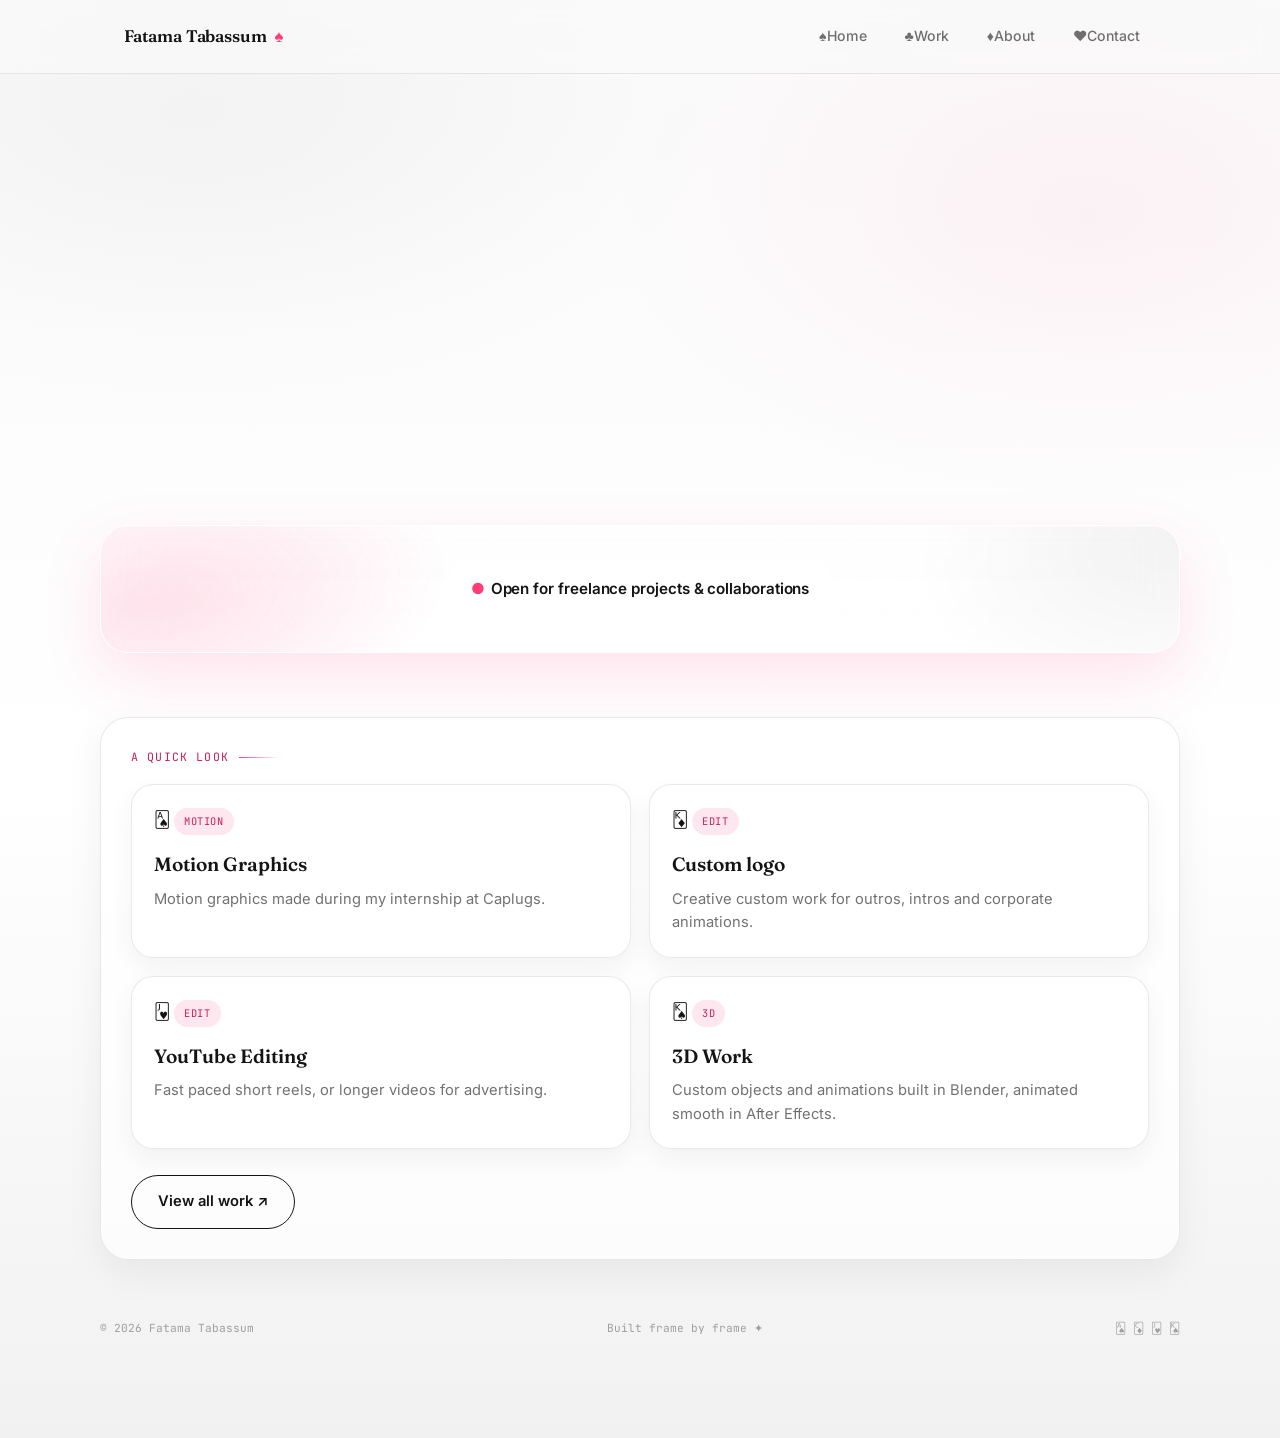
==== index.html @ 7ac5e261 "Card Update navigation and content symbols in index.html" ====
<!doctype html>
<html lang="en">
<head>
<meta charset="utf-8" />
<meta name="viewport" content="width=device-width, initial-scale=1" />
<title>Fatama Tabassum — Video, Motion & Design</title>
<meta name="description" content="Fatama Tabassum — video editing, motion graphics, photography, and 3D work." />
<link rel="preconnect" href="https://fonts.googleapis.com" />
<link rel="preconnect" href="https://fonts.gstatic.com" crossorigin />
<link href="https://fonts.googleapis.com/css2?family=Fraunces:ital,wght@0,500;0,600;1,400;1,500&family=Inter:wght@400;500;600;700&family=JetBrains+Mono:wght@400;500&display=swap" rel="stylesheet" />
<link rel="stylesheet" href="style.css" />
</head>
<body data-page="home">
<header class="top">
  <div class="nav">
    <a class="brand" href="index.html">Fatama Tabassum <span class="dot">&#9824;</span></a>
    <nav class="nav-links">
      <a href="index.html" data-page="home"><span class="suit black">&#9824;</span>Home</a>
      <a href="projects.html" data-page="work"><span class="suit black">&#9827;</span>Work</a>
      <a href="about.html" data-page="about"><span class="suit red">&#9830;</span>About</a>
      <a href="contact.html" data-page="contact"><span class="suit red">&#9829;</span>Contact</a>
    </nav>
  </div>
</header>
<main class="wrap section">
  <div class="hero-center">
    <div class="eyebrow reveal">Video · Motion · Design</div>
    <h1 class="mega reveal reveal-delay-1"><span class="pop">Fatama's</span> Portfolio</h1>
    <p class="lede reveal reveal-delay-2">I'm Fatama Tabassum — I edit reels, YouTube videos, build motion graphics, build objects and animate them. An all inclusive package of talent ranging from photography to post production.</p>
    <div class="actions reveal reveal-delay-3">
      <a href="projects.html" class="btn primary">See the work</a>
      <a href="about.html#resume" class="btn ghost">Résumé</a>
    </div>
  </div>
  <div class="stack" style="margin-top: 90px;">
    <div class="bubble reveal flowy glass" data-bubble>
      <div class="glass-center">
        <div class="glass-pill"><span class="dot">●</span>Open for freelance projects & collaborations</div>
      </div>
    </div>
    <div class="bubble reveal flowy" data-bubble>
      <div class="eyebrow" style="margin-bottom:12px;">A quick look</div>
      <div class="grid" style="margin-top:18px;">
        <div class="work-card">
          <span class="card-face black">&#127137;</span>
          <span class="work-tag">Motion</span>
          <h3>Motion Graphics</h3>
          <p>Motion graphics made during my internship at Caplugs.</p>
        </div>
        <div class="work-card">
          <span class="card-face red">&#127182;</span>
          <span class="work-tag">Edit</span>
          <h3>Custom logo</h3>
          <p>Creative custom work for outros, intros and corporate animations.</p>
        </div>
        <div class="work-card">
          <span class="card-face red">&#127163;</span>
          <span class="work-tag">Edit</span>
          <h3>YouTube Editing</h3>
          <p>Fast paced short reels, or longer videos for advertising. </p>
        </div>
        <div class="work-card">
          <span class="card-face black">&#127150;</span>
          <span class="work-tag">3D</span>
          <h3>3D Work</h3>
          <p>Custom objects and animations built in Blender, animated smooth in After Effects.</p>
        </div>
      </div>
      <div style="margin-top: 26px;">
        <a href="projects.html" class="btn ghost">View all work ↗</a>
      </div>
    </div>
  </div>
  <footer>
    <span>© 2026 Fatama Tabassum</span>
    <span>Built frame by frame ✦</span>
    <span class="footer-cards">&#127137; &#127180; &#127163; &#127150;</span>
  </footer>
</main>
<script src="script.js"></script>
</body>
</html>
---- style.css ----
/* =========================================================
   Fatama Tabassum — Portfolio v2
   Monotone base, single accent pop, Apple-style bubbles
   ========================================================= */

:root{
  --ink:#141414;
  --ink-soft: rgba(20,20,20,.60);
  --ink-faint: rgba(20,20,20,.38);
  --paper:#fafafa;
  --paper-dim:#f1f1f1;
  --surface: rgba(255,255,255,.72);
  --border: rgba(20,20,20,.09);

  --accent:#ff3b78;
  --accent-ink:#c81f57;
  --accent-soft: rgba(255,59,120,.12);

  --display:'Fraunces', serif;
  --body:'Inter', sans-serif;
  --mono:'JetBrains Mono', monospace;

  --radius:28px;
  --max:1080px;
  --gap:64px;

  --blurPast:8px;
  --dimPast:.55;

  --ease: cubic-bezier(.22,1,.36,1);
}

*{ box-sizing:border-box; margin:0; padding:0; }
html{ scroll-behavior:smooth; }

body{
  font-family: var(--body);
  color: var(--ink);
  background:
    radial-gradient(900px 500px at 15% 8%, rgba(20,20,20,.035) 0%, rgba(20,20,20,0) 60%),
    radial-gradient(800px 480px at 85% 15%, rgba(255,59,120,.05) 0%, rgba(255,59,120,0) 60%),
    linear-gradient(180deg, var(--paper) 0%, #ffffff 55%, var(--paper-dim) 100%);
  line-height: 1.6;
  overflow-x: hidden;
}

a{ color: inherit; text-decoration: none; }
::selection{ background: var(--accent); color: #fff; }

.wrap{ max-width: var(--max); margin: 0 auto; padding: 0 24px; }

/* ---------- accent word ---------- */
.pop{
  font-family: var(--display);
  font-style: italic;
  font-weight: 500;
  color: var(--accent-ink);
}

/* ---------- reveal on scroll (blur-in) ---------- */
.reveal{
  opacity: 0;
  transform: translateY(24px) scale(.99);
  filter: blur(8px);
  transition:
    opacity 850ms var(--ease),
    transform 900ms var(--ease),
    filter 900ms var(--ease);
  will-change: transform, opacity, filter;
}
.reveal.is-visible{ opacity: 1; transform: translateY(0) scale(1); filter: blur(0); }
.reveal-delay-1{ transition-delay: .08s; }
.reveal-delay-2{ transition-delay: .16s; }
.reveal-delay-3{ transition-delay: .24s; }

@media (prefers-reduced-motion: reduce){
  html{ scroll-behavior:auto; }
  .reveal{ opacity:1 !important; transform:none !important; filter:none !important; transition:none !important; }
  .bubble, .bubble:hover, .glass{ transform:none !important; filter:none !important; opacity:1 !important; }
  .glass::after{ animation:none !important; }
}

/* ---------- top nav ---------- */
header.top{
  position: sticky;
  top: 0;
  z-index: 50;
  backdrop-filter: saturate(180%) blur(16px);
  -webkit-backdrop-filter: saturate(180%) blur(16px);
  background: rgba(250,250,250,.72);
  border-bottom: 1px solid var(--border);
}
.nav{
  max-width: var(--max);
  margin: 0 auto;
  padding: 16px 24px;
  display: flex;
  justify-content: space-between;
  align-items: center;
  gap: 12px;
}
.brand{
  font-family: var(--display);
  font-weight: 600;
  font-size: 1.05rem;
  letter-spacing: -0.01em;
  display: flex;
  align-items: center;
  gap: 8px;
}
.brand .dot{ color: var(--accent); }
.nav-links{ display:flex; gap: 6px; align-items:center; }
.nav-links a{
  font-size: 0.88rem;
  font-weight: 500;
  color: var(--ink-soft);
  padding: 9px 16px;
  border-radius: 999px;
  transition: background .3s var(--ease), color .3s var(--ease);
}
.nav-links a:hover{ background: var(--paper-dim); color: var(--ink); }
.nav-links a.active{ background: var(--ink); color: #fff; }

/* ---------- section shell ---------- */
.section{ padding: 88px 0 40px; }
.section.tight{ padding-top: 8px; }

.eyebrow{
  font-family: var(--mono);
  font-size: 0.72rem;
  letter-spacing: 0.1em;
  text-transform: uppercase;
  color: var(--accent-ink);
  display: flex;
  align-items: center;
  gap: 10px;
  margin-bottom: 16px;
}
.eyebrow::after{
  content:'';
  width: 40px; height: 1px;
  background: linear-gradient(90deg, var(--accent), rgba(255,59,120,0));
}

h1.title{
  font-family: var(--display);
  font-weight: 600;
  font-size: clamp(2.4rem, 6vw, 4.6rem);
  line-height: 1.05;
  letter-spacing: -0.02em;
}
h2.section-title{
  font-family: var(--display);
  font-weight: 600;
  font-size: clamp(1.7rem, 3.6vw, 2.6rem);
  letter-spacing: -0.01em;
  max-width: 640px;
}
.lede{
  margin-top: 20px;
  max-width: 560px;
  color: var(--ink-soft);
  font-size: 1.04rem;
}

.stack{
  display: flex;
  flex-direction: column;
  gap: var(--gap);
  margin-top: 30px;
}

/* ---------- bubble ---------- */
.bubble{
  padding: 30px 30px;
  border-radius: var(--radius);
  background: var(--surface);
  border: 1px solid var(--border);
  box-shadow: 0 14px 38px rgba(20,20,20,.06);
  transition:
    transform .25s var(--ease),
    box-shadow .25s var(--ease),
    background .25s var(--ease),
    border-color .25s var(--ease);
  --b: 0px; --o: 1;
  filter: blur(var(--b));
  opacity: var(--o);
  will-change: transform, filter, opacity;
}
.bubble:hover{
  transform: translateY(-5px);
  box-shadow: 0 22px 54px rgba(20,20,20,.10);
  border-color: rgba(20,20,20,.14);
}
.flowy{ transform: translateY(var(--fy, 0px)); }
.bubble.flowy:hover{ transform: translateY(calc(var(--fy, 0px) - 5px)); }

.bubble p{ color: var(--ink-soft); font-size: 1.02rem; max-width: 62ch; }

/* liquid glass accent bubble */
.glass{
  position: relative;
  background: rgba(255,255,255,.5);
  border: 1px solid rgba(255,255,255,.6);
  box-shadow: 0 22px 60px rgba(255,59,120,.14), inset 0 1px 0 rgba(255,255,255,.6);
  backdrop-filter: blur(18px) saturate(160%);
  -webkit-backdrop-filter: blur(18px) saturate(160%);
  overflow: hidden;
}
.glass::before{
  content:'';
  position: absolute; inset: -60% -40%;
  background:
    radial-gradient(480px 240px at 25% 30%, rgba(255,59,120,.16), rgba(255,59,120,0) 62%),
    radial-gradient(420px 260px at 78% 60%, rgba(20,20,20,.05), rgba(20,20,20,0) 64%);
  transform: rotate(-8deg);
  pointer-events: none;
  filter: blur(2px);
}
.glass::after{
  content:'';
  position: absolute; inset: -2px;
  background: linear-gradient(120deg, rgba(255,255,255,.6), rgba(255,255,255,0) 40%, rgba(255,255,255,.3));
  opacity: .5;
  pointer-events: none;
  transform: translateX(-18%);
  animation: sheen 5.6s ease-in-out infinite;
}
@keyframes sheen{ 0%,100%{ transform: translateX(-18%); } 50%{ transform: translateX(18%); } }

.glass-center{
  position: relative; z-index: 1;
  display: flex; align-items: center; justify-content: center;
  text-align: center;
  padding: 6px 0;
}
.glass-pill{
  font-weight: 600;
  font-size: 0.95rem;
  letter-spacing: -0.005em;
  color: var(--ink);
  padding: 14px 24px;
  border-radius: 999px;
  background: rgba(255,255,255,.55);
  border: 1px solid rgba(255,255,255,.7);
  backdrop-filter: blur(10px);
  -webkit-backdrop-filter: blur(10px);
}
.glass-pill .dot{ color: var(--accent); margin-right: 6px; }

/* ---------- buttons ---------- */
.btn{
  font-family: var(--body);
  font-weight: 600;
  font-size: 0.92rem;
  padding: 14px 26px;
  border-radius: 999px;
  border: 1px solid var(--ink);
  background: transparent;
  cursor: pointer;
  transition: transform .3s var(--ease), background .3s var(--ease), color .3s var(--ease), border-color .3s var(--ease);
  display: inline-flex;
  align-items: center;
  gap: 8px;
}
.btn:hover{ transform: translateY(-3px); }
.btn.primary{ background: var(--ink); color: #fff; }
.btn.primary:hover{ background: var(--accent-ink); border-color: var(--accent-ink); }
.btn.accent{ background: var(--accent); border-color: var(--accent); color: #fff; }
.btn.accent:hover{ background: var(--accent-ink); border-color: var(--accent-ink); }
.btn.ghost:hover{ background: var(--ink); color: #fff; }

.actions{ display: flex; gap: 14px; flex-wrap: wrap; margin-top: 34px; }

/* ---------- work grid ---------- */
.grid{
  display: grid;
  grid-template-columns: repeat(2, 1fr);
  gap: 18px;
}
@media (max-width: 720px){ .grid{ grid-template-columns: 1fr; } }

.work-card{
  padding: 22px;
  border-radius: 22px;
  background: #fff;
  border: 1px solid var(--border);
  box-shadow: 0 10px 26px rgba(20,20,20,.05);
  transition: transform .25s var(--ease), box-shadow .25s var(--ease);
}
.work-card:hover{ transform: translateY(-5px); box-shadow: 0 18px 42px rgba(20,20,20,.09); }
.work-tag{
  display: inline-block;
  font-family: var(--mono);
  font-size: 0.65rem;
  letter-spacing: 0.06em;
  text-transform: uppercase;
  color: var(--accent-ink);
  background: var(--accent-soft);
  padding: 5px 10px;
  border-radius: 999px;
  margin-bottom: 14px;
}
.work-card h3{ font-family: var(--display); font-weight: 600; font-size: 1.2rem; }
.work-card p{ margin-top: 8px; color: var(--ink-soft); font-size: 0.92rem; }

/* ---------- tools row ---------- */
.tool-row{
  display: flex;
  justify-content: space-between;
  align-items: baseline;
  padding: 16px 0;
  border-top: 1px solid var(--border);
  font-family: var(--display);
  font-size: 1.1rem;
}
.tool-row:last-child{ border-bottom: 1px solid var(--border); }
.tool-tag{
  font-family: var(--mono);
  font-size: 0.65rem;
  color: var(--ink-faint);
  text-transform: uppercase;
  letter-spacing: 0.06em;
}

/* ---------- contact ---------- */
.contact-link{
  display: flex;
  align-items: center;
  justify-content: space-between;
  padding: 22px 0;
  border-top: 1px solid var(--border);
  font-family: var(--display);
  font-size: clamp(1.3rem, 2.8vw, 1.9rem);
  transition: color .3s var(--ease), padding-left .3s var(--ease);
}
.contact-link:last-child{ border-bottom: 1px solid var(--border); }
.contact-link:hover{ color: var(--accent-ink); padding-left: 10px; }
.contact-arrow{ font-family: var(--mono); font-size: 0.85rem; color: var(--ink-faint); }

footer{
  padding: 60px 0 60px;
  font-family: var(--mono);
  font-size: 0.7rem;
  color: var(--ink-faint);
  display: flex;
  justify-content: space-between;
  flex-wrap: wrap;
  gap: 10px;
}
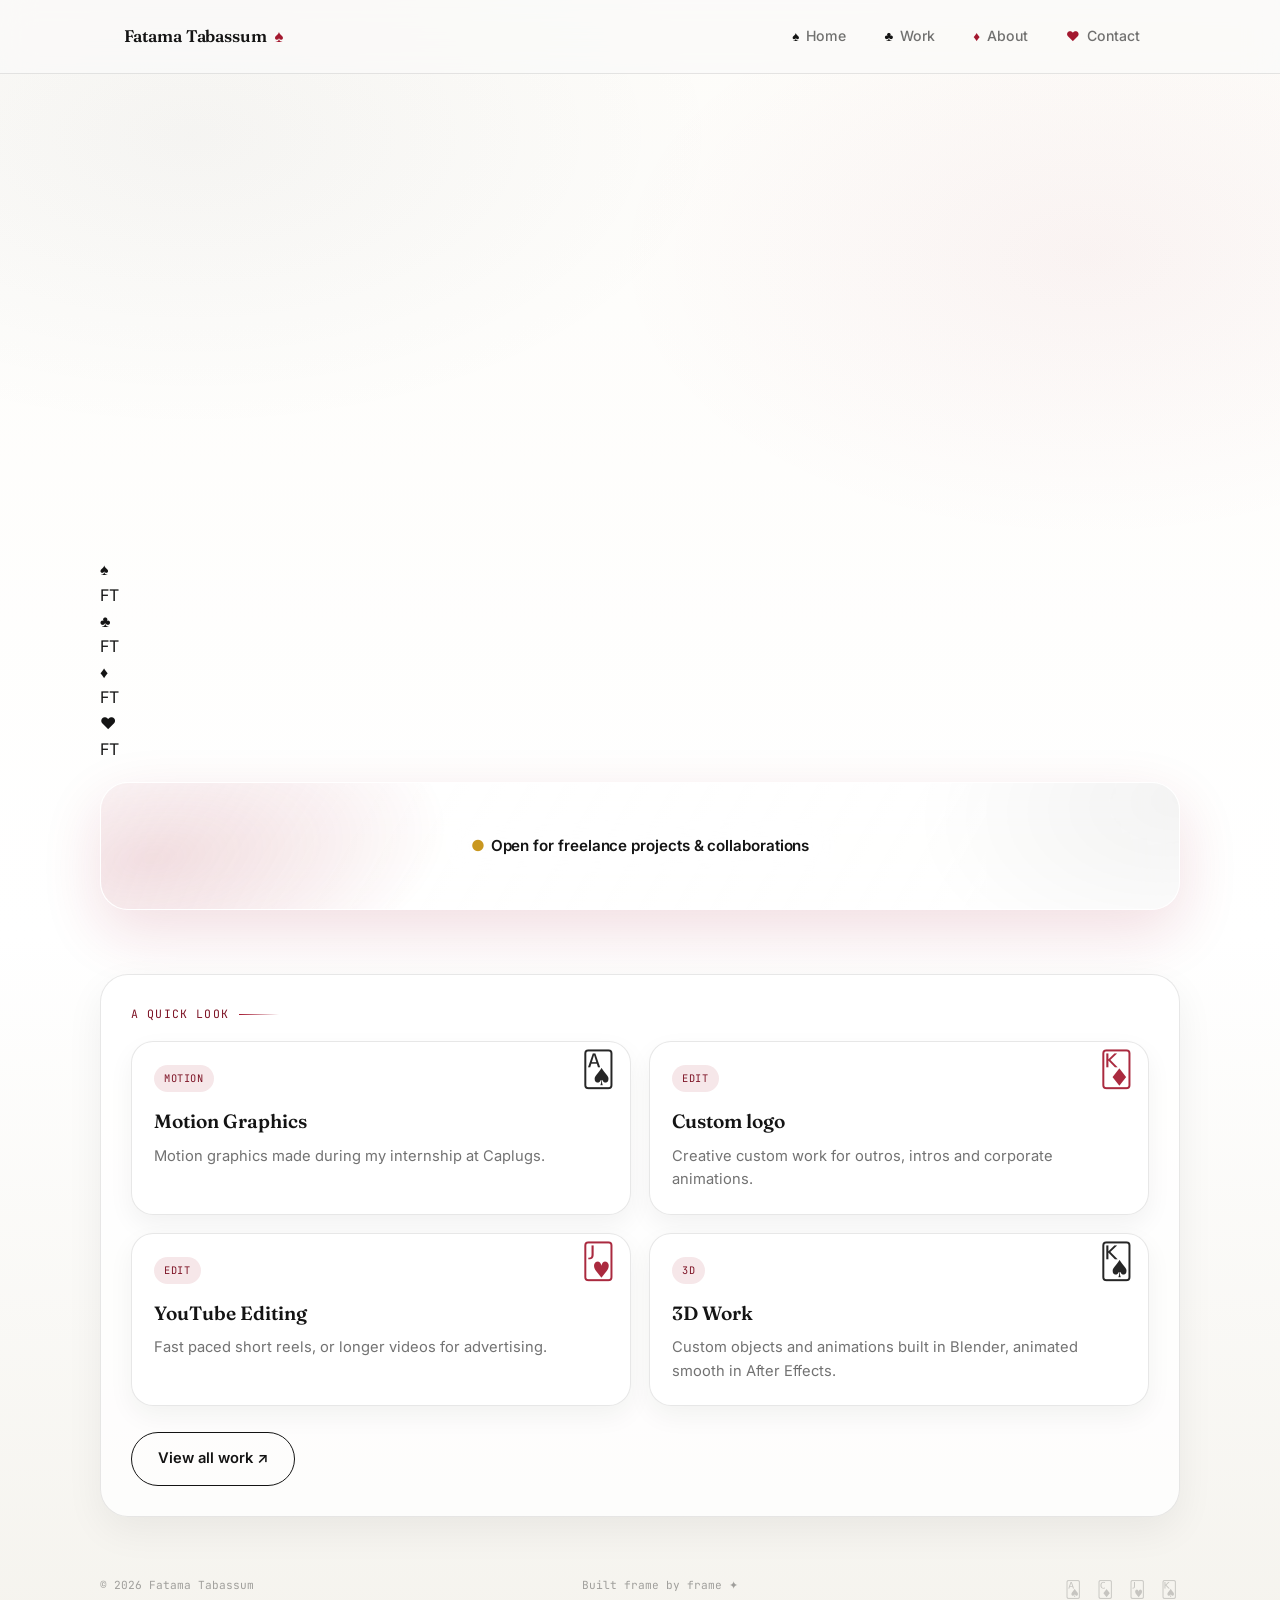
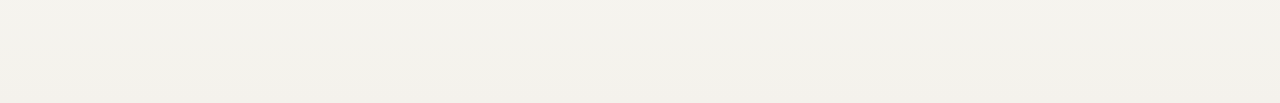
==== commit 008649de: "Add flip cards to index.html" ====
--- a/index.html
+++ b/index.html
@@ -32,7 +32,26 @@
       <a href="about.html#resume" class="btn ghost">Résumé</a>
     </div>
   </div>
-  <div class="stack" style="margin-top: 90px;">
+  <div class="flip-row">
+    <div class="flip-card">
+      <div class="flip-face suit-black">&#9824;</div>
+      <div class="flip-face back">FT</div>
+    </div>
+    <div class="flip-card">
+      <div class="flip-face suit-black">&#9827;</div>
+      <div class="flip-face back">FT</div>
+    </div>
+    <div class="flip-card">
+      <div class="flip-face suit-red">&#9830;</div>
+      <div class="flip-face back">FT</div>
+    </div>
+    <div class="flip-card">
+      <div class="flip-face suit-red">&#9829;</div>
+      <div class="flip-face back">FT</div>
+    </div>
+  </div>
+
+  <div class="stack" style="margin-top: 20px;">
     <div class="bubble reveal flowy glass" data-bubble>
       <div class="glass-center">
         <div class="glass-pill"><span class="dot">●</span>Open for freelance projects & collaborations</div>
--- a/style.css
+++ b/style.css
@@ -7,14 +7,20 @@
   --ink:#141414;
   --ink-soft: rgba(20,20,20,.60);
   --ink-faint: rgba(20,20,20,.38);
-  --paper:#fafafa;
-  --paper-dim:#f1f1f1;
-  --surface: rgba(255,255,255,.72);
-  --border: rgba(20,20,20,.09);
-
-  --accent:#ff3b78;
-  --accent-ink:#c81f57;
-  --accent-soft: rgba(255,59,120,.12);
+  --paper:#fdfcf9;
+  --paper-dim:#f4f2ec;
+  --surface: rgba(255,255,255,.78);
+  --border: rgba(20,20,20,.10);
+
+  --red:#a3182f;
+  --red-ink:#7d1224;
+  --red-soft: rgba(163,24,47,.10);
+  --gold:#c9971f;
+  --gold-soft: rgba(201,151,31,.14);
+
+  --accent: var(--red);
+  --accent-ink: var(--red-ink);
+  --accent-soft: var(--red-soft);
 
   --display:'Fraunces', serif;
   --body:'Inter', sans-serif;
@@ -38,7 +44,7 @@
   color: var(--ink);
   background:
     radial-gradient(900px 500px at 15% 8%, rgba(20,20,20,.035) 0%, rgba(20,20,20,0) 60%),
-    radial-gradient(800px 480px at 85% 15%, rgba(255,59,120,.05) 0%, rgba(255,59,120,0) 60%),
+    radial-gradient(800px 480px at 85% 15%, rgba(163,24,47,.045) 0%, rgba(163,24,47,0) 60%),
     linear-gradient(180deg, var(--paper) 0%, #ffffff 55%, var(--paper-dim) 100%);
   line-height: 1.6;
   overflow-x: hidden;
@@ -108,7 +114,7 @@
   align-items: center;
   gap: 8px;
 }
-.brand .dot{ color: var(--accent); }
+.brand .dot{ color: var(--red); }
 .nav-links{ display:flex; gap: 6px; align-items:center; }
 .nav-links a{
   font-size: 0.88rem;
@@ -117,9 +123,17 @@
   padding: 9px 16px;
   border-radius: 999px;
   transition: background .3s var(--ease), color .3s var(--ease);
+  display: inline-flex;
+  align-items: center;
+  gap: 7px;
 }
 .nav-links a:hover{ background: var(--paper-dim); color: var(--ink); }
 .nav-links a.active{ background: var(--ink); color: #fff; }
+.suit{ font-size: 0.95em; line-height: 1; }
+.suit.black{ color: var(--ink); }
+.suit.red{ color: var(--red); }
+.nav-links a.active .suit.black{ color: #fff; }
+.nav-links a.active .suit.red{ color: #ff8a9e; }
 
 /* ---------- section shell ---------- */
 .section{ padding: 88px 0 40px; }
@@ -139,7 +153,7 @@
 .eyebrow::after{
   content:'';
   width: 40px; height: 1px;
-  background: linear-gradient(90deg, var(--accent), rgba(255,59,120,0));
+  background: linear-gradient(90deg, var(--accent), rgba(163,24,47,0));
 }
 
 h1.title{
@@ -161,6 +175,26 @@
   max-width: 560px;
   color: var(--ink-soft);
   font-size: 1.04rem;
+}
+
+/* ---------- centered hero (home) ---------- */
+.hero-center{
+  display: flex;
+  flex-direction: column;
+  align-items: center;
+  text-align: center;
+  padding: 60px 0 20px;
+}
+.hero-center .eyebrow{ justify-content: center; }
+.hero-center .eyebrow::after{ display: none; }
+.hero-center .lede{ margin-left: auto; margin-right: auto; }
+.hero-center .actions{ justify-content: center; }
+h1.mega{
+  font-family: var(--display);
+  font-weight: 600;
+  font-size: clamp(2.8rem, 8vw, 5.6rem);
+  line-height: 1.05;
+  letter-spacing: -0.02em;
 }
 
 .stack{
@@ -202,7 +236,7 @@
   position: relative;
   background: rgba(255,255,255,.5);
   border: 1px solid rgba(255,255,255,.6);
-  box-shadow: 0 22px 60px rgba(255,59,120,.14), inset 0 1px 0 rgba(255,255,255,.6);
+  box-shadow: 0 22px 60px rgba(163,24,47,.14), inset 0 1px 0 rgba(255,255,255,.6);
   backdrop-filter: blur(18px) saturate(160%);
   -webkit-backdrop-filter: blur(18px) saturate(160%);
   overflow: hidden;
@@ -211,7 +245,7 @@
   content:'';
   position: absolute; inset: -60% -40%;
   background:
-    radial-gradient(480px 240px at 25% 30%, rgba(255,59,120,.16), rgba(255,59,120,0) 62%),
+    radial-gradient(480px 240px at 25% 30%, rgba(163,24,47,.16), rgba(163,24,47,0) 62%),
     radial-gradient(420px 260px at 78% 60%, rgba(20,20,20,.05), rgba(20,20,20,0) 64%);
   transform: rotate(-8deg);
   pointer-events: none;
@@ -246,7 +280,7 @@
   backdrop-filter: blur(10px);
   -webkit-backdrop-filter: blur(10px);
 }
-.glass-pill .dot{ color: var(--accent); margin-right: 6px; }
+.glass-pill .dot{ color: var(--gold); margin-right: 6px; }
 
 /* ---------- buttons ---------- */
 .btn{
@@ -281,14 +315,28 @@
 @media (max-width: 720px){ .grid{ grid-template-columns: 1fr; } }
 
 .work-card{
+  position: relative;
   padding: 22px;
   border-radius: 22px;
   background: #fff;
   border: 1px solid var(--border);
   box-shadow: 0 10px 26px rgba(20,20,20,.05);
   transition: transform .25s var(--ease), box-shadow .25s var(--ease);
+  overflow: hidden;
 }
 .work-card:hover{ transform: translateY(-5px); box-shadow: 0 18px 42px rgba(20,20,20,.09); }
+.card-face{
+  position: absolute;
+  top: 10px;
+  right: 14px;
+  font-size: 2.1rem;
+  line-height: 1;
+  opacity: .92;
+  transition: transform .35s var(--ease);
+}
+.work-card:hover .card-face{ transform: translateY(-3px) rotate(-4deg); }
+.card-face.black{ color: var(--ink); }
+.card-face.red{ color: var(--red); }
 .work-tag{
   display: inline-block;
   font-family: var(--mono);
@@ -348,3 +396,4 @@
   flex-wrap: wrap;
   gap: 10px;
 }
+.footer-cards{ font-size: 1rem; letter-spacing: 3px; opacity: .55; }
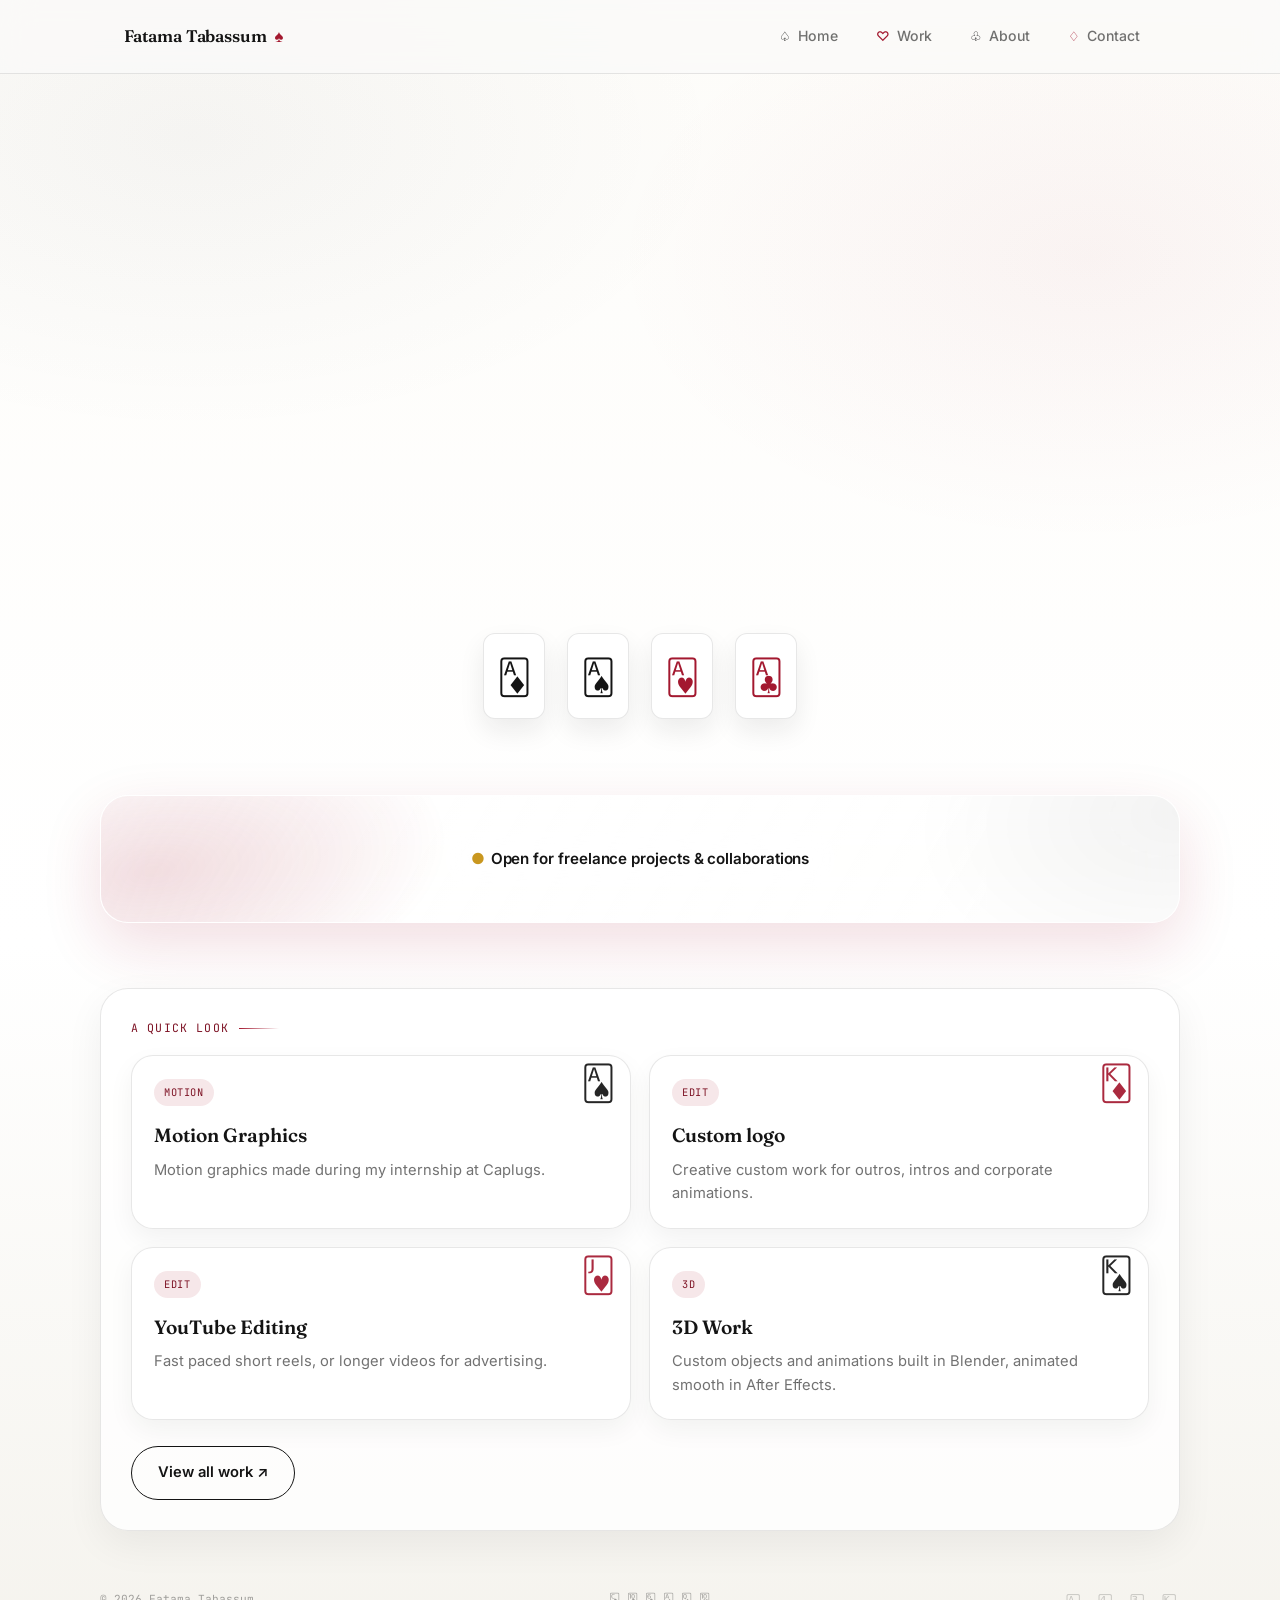
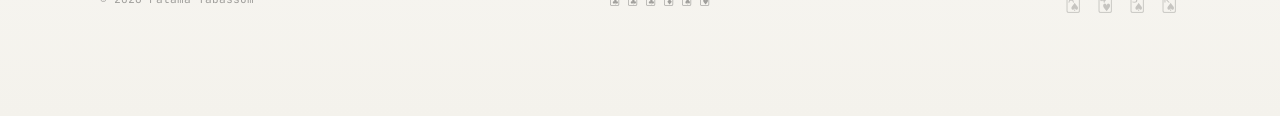
==== commit 05be56cd: "Update card symbols and footer in index.html" ====
--- a/index.html
+++ b/index.html
@@ -15,11 +15,11 @@
   <div class="nav">
     <a class="brand" href="index.html">Fatama Tabassum <span class="dot">&#9824;</span></a>
     <nav class="nav-links">
-      <a href="index.html" data-page="home"><span class="suit black">&#9824;</span>Home</a>
-      <a href="projects.html" data-page="work"><span class="suit black">&#9827;</span>Work</a>
-      <a href="about.html" data-page="about"><span class="suit red">&#9830;</span>About</a>
-      <a href="contact.html" data-page="contact"><span class="suit red">&#9829;</span>Contact</a>
-    </nav>
+  <a href="index.html" data-page="home"><span class="suit black">♤</span>Home</a>
+  <a href="projects.html" data-page="work"><span class="suit red">♡</span>Work</a>
+  <a href="about.html" data-page="about"><span class="suit black">♧</span>About</a>
+  <a href="contact.html" data-page="contact"><span class="suit red">♢</span>Contact</a>
+</nav>
   </div>
 </header>
 <main class="wrap section">
@@ -33,22 +33,26 @@
     </div>
   </div>
   <div class="flip-row">
-    <div class="flip-card">
-      <div class="flip-face suit-black">&#9824;</div>
-      <div class="flip-face back">FT</div>
-    </div>
-    <div class="flip-card">
-      <div class="flip-face suit-black">&#9827;</div>
-      <div class="flip-face back">FT</div>
-    </div>
-    <div class="flip-card">
-      <div class="flip-face suit-red">&#9830;</div>
-      <div class="flip-face back">FT</div>
-    </div>
-    <div class="flip-card">
-      <div class="flip-face suit-red">&#9829;</div>
-      <div class="flip-face back">FT</div>
-    </div>
+  <div class="flip-card">
+    <div class="flip-face suit-black">🃁</div>
+    <div class="flip-face back">FT</div>
+  </div>
+
+  <div class="flip-card">
+    <div class="flip-face suit-black">🂡</div>
+    <div class="flip-face back">FT</div>
+  </div>
+
+  <div class="flip-card">
+    <div class="flip-face suit-red">🂱</div>
+    <div class="flip-face back">FT</div>
+  </div>
+
+  <div class="flip-card">
+    <div class="flip-face suit-red">🃑</div>
+    <div class="flip-face back">FT</div>
+  </div>
+</div>
   </div>
 
   <div class="stack" style="margin-top: 20px;">
@@ -90,11 +94,11 @@
       </div>
     </div>
   </div>
-  <footer>
-    <span>© 2026 Fatama Tabassum</span>
-    <span>Built frame by frame ✦</span>
-    <span class="footer-cards">&#127137; &#127180; &#127163; &#127150;</span>
-  </footer>
+ <footer>
+  <span>© 2026 Fatama Tabassum</span>
+  <span class="footer-deck">🃜 🃚 🃖 🃁 🂭 🂺</span>
+  <span class="footer-cards">🂡 🂴 🂣 🂮</span>
+</footer>
 </main>
 <script src="script.js"></script>
 </body>
--- a/style.css
+++ b/style.css
@@ -195,6 +195,62 @@
   font-size: clamp(2.8rem, 8vw, 5.6rem);
   line-height: 1.05;
   letter-spacing: -0.02em;
+}
+
+/* ---------- animated card-flip row ---------- */
+.flip-row{
+  display: flex;
+  justify-content: center;
+  gap: 22px;
+  margin: 76px 0;
+  perspective: 900px;
+}
+.flip-card{
+  width: 62px;
+  height: 86px;
+  position: relative;
+  transform-style: preserve-3d;
+  animation: cardflip 4.4s ease-in-out infinite;
+}
+.flip-card:nth-child(1){ animation-delay: 0s; }
+.flip-card:nth-child(2){ animation-delay: .18s; }
+.flip-card:nth-child(3){ animation-delay: .36s; }
+.flip-card:nth-child(4){ animation-delay: .54s; }
+
+.flip-face{
+  position: absolute;
+  inset: 0;
+  display: flex;
+  align-items: center;
+  justify-content: center;
+  border-radius: 12px;
+  background: #fff;
+  border: 1px solid var(--border);
+  box-shadow: 0 12px 26px rgba(20,20,20,.08);
+  font-size: 2.1rem;
+  backface-visibility: hidden;
+  -webkit-backface-visibility: hidden;
+}
+.flip-face.back{
+  transform: rotateY(180deg);
+  background: var(--ink);
+  color: #fff;
+  font-family: var(--display);
+  font-weight: 600;
+  font-size: 1.2rem;
+  letter-spacing: -0.01em;
+}
+.flip-face.suit-black{ color: var(--ink); }
+.flip-face.suit-red{ color: var(--red); }
+
+@keyframes cardflip{
+  0%, 38%{ transform: rotateY(0deg); }
+  50%, 82%{ transform: rotateY(180deg); }
+  94%, 100%{ transform: rotateY(360deg); }
+}
+
+@media (prefers-reduced-motion: reduce){
+  .flip-card{ animation: none; }
 }
 
 .stack{
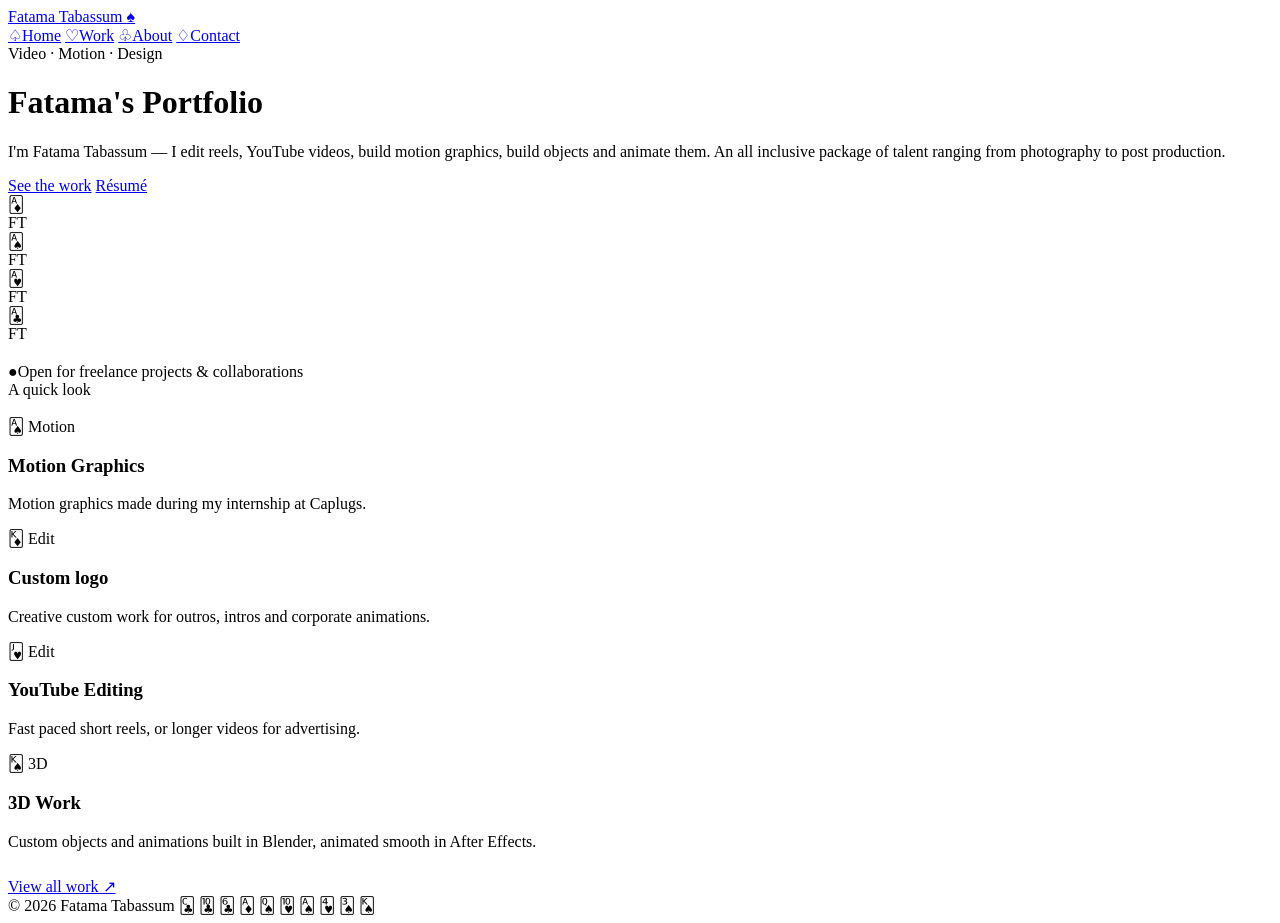
==== commit 6c8299ba: "Update index.html" ====
--- a/index.html
+++ b/index.html
@@ -7,8 +7,7 @@
 <meta name="description" content="Fatama Tabassum — video editing, motion graphics, photography, and 3D work." />
 <link rel="preconnect" href="https://fonts.googleapis.com" />
 <link rel="preconnect" href="https://fonts.gstatic.com" crossorigin />
-<link href="https://fonts.googleapis.com/css2?family=Fraunces:ital,wght@0,500;0,600;1,400;1,500&family=Inter:wght@400;500;600;700&family=JetBrains+Mono:wght@400;500&display=swap" rel="stylesheet" />
-<link rel="stylesheet" href="style.css" />
+<link href="https://fonts.googleapis.com/css2?family=Cinzel+Decorative:wght@400;700;900&family=Inter:wght@400;500;600;700&family=JetBrains+Mono:wght@400;500&display=swap" rel="stylesheet" />
 </head>
 <body data-page="home">
 <header class="top">
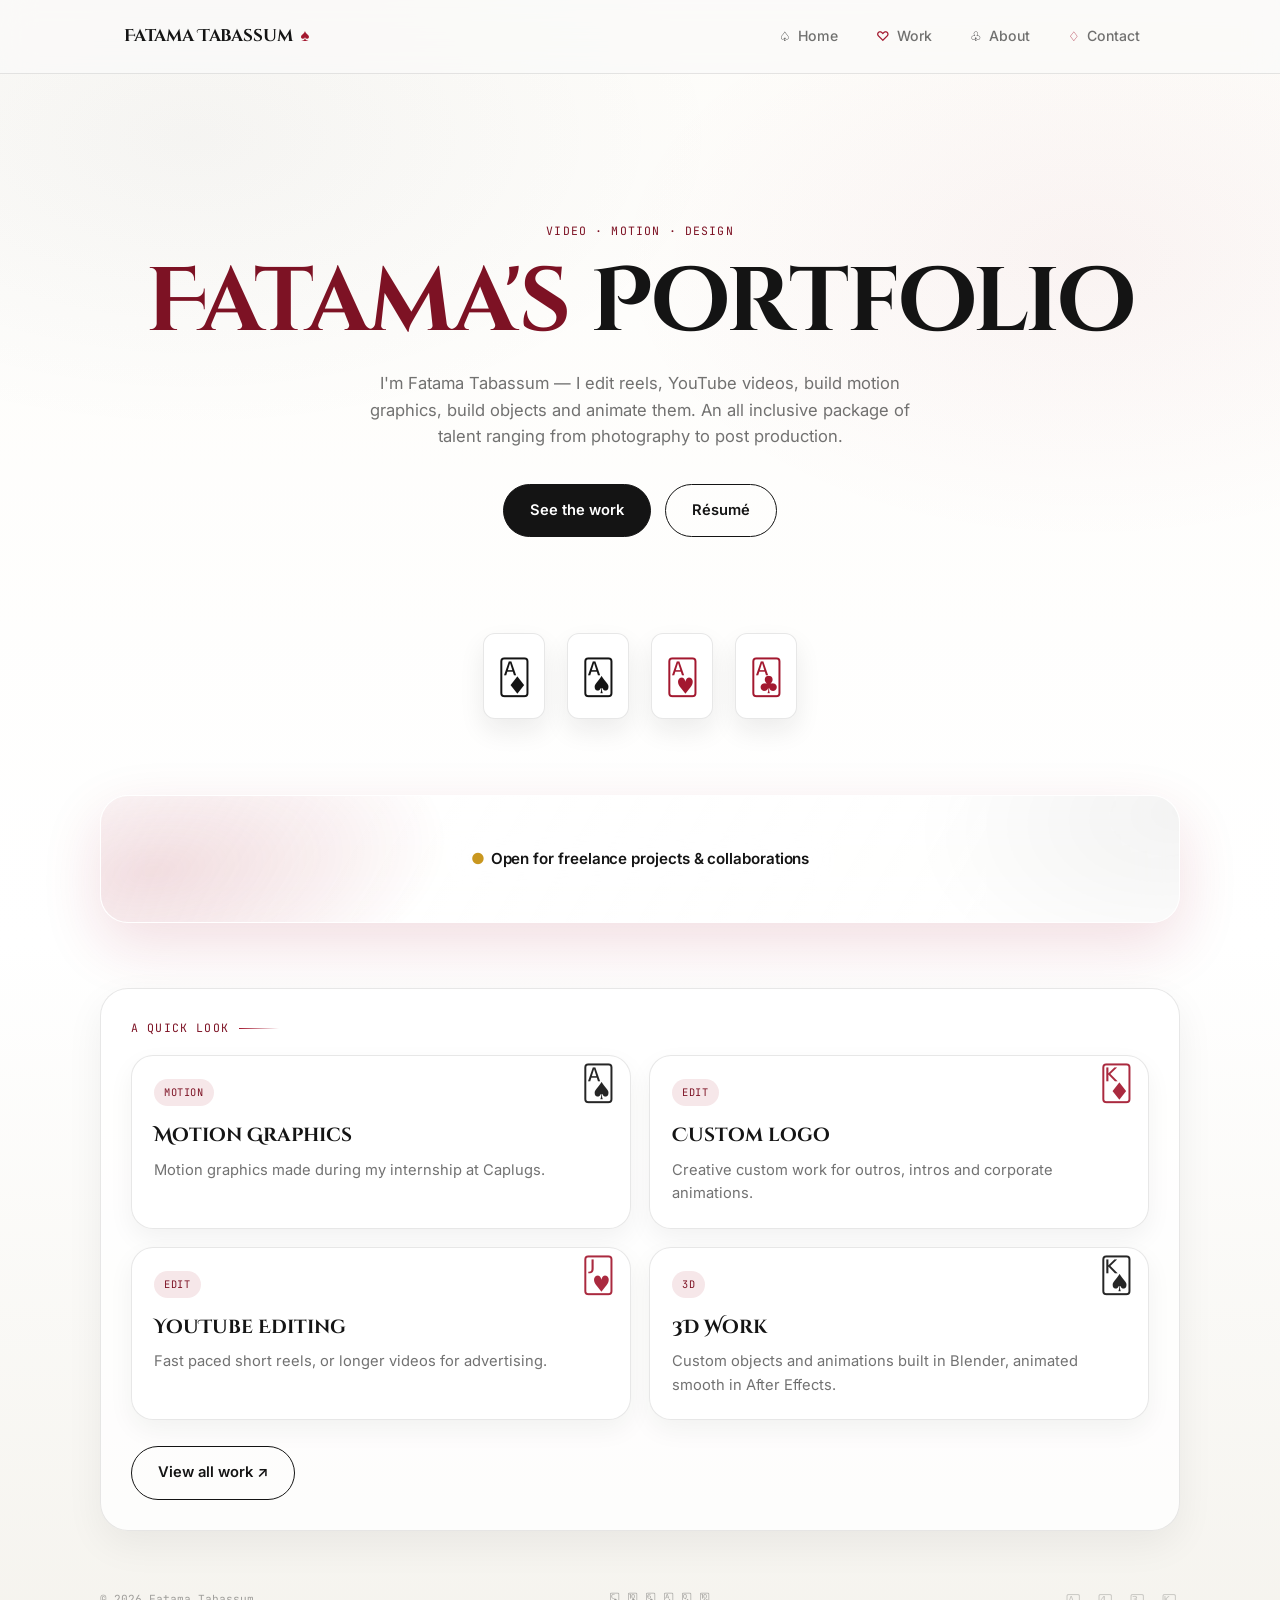
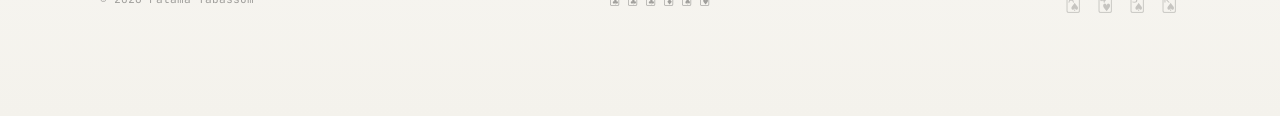
==== commit 40f68283: "Add stylesheet link to index.html" ====
--- a/index.html
+++ b/index.html
@@ -8,6 +8,7 @@
 <link rel="preconnect" href="https://fonts.googleapis.com" />
 <link rel="preconnect" href="https://fonts.gstatic.com" crossorigin />
 <link href="https://fonts.googleapis.com/css2?family=Cinzel+Decorative:wght@400;700;900&family=Inter:wght@400;500;600;700&family=JetBrains+Mono:wght@400;500&display=swap" rel="stylesheet" />
+<link rel="stylesheet" href="style.css" />
 </head>
 <body data-page="home">
 <header class="top">
@@ -52,8 +53,7 @@
     <div class="flip-face back">FT</div>
   </div>
 </div>
-  </div>
-
+  
   <div class="stack" style="margin-top: 20px;">
     <div class="bubble reveal flowy glass" data-bubble>
       <div class="glass-center">
--- a/style.css
+++ b/style.css
@@ -0,0 +1,456 @@
+/* =========================================================
+   Fatama Tabassum — Portfolio v2
+   Monotone base, single accent pop, Apple-style bubbles
+   ========================================================= */
+
+:root{
+  --ink:#141414;
+  --ink-soft: rgba(20,20,20,.60);
+  --ink-faint: rgba(20,20,20,.38);
+  --paper:#fdfcf9;
+  --paper-dim:#f4f2ec;
+  --surface: rgba(255,255,255,.78);
+  --border: rgba(20,20,20,.10);
+
+  --red:#a3182f;
+  --red-ink:#7d1224;
+  --red-soft: rgba(163,24,47,.10);
+  --gold:#c9971f;
+  --gold-soft: rgba(201,151,31,.14);
+
+  --accent: var(--red);
+  --accent-ink: var(--red-ink);
+  --accent-soft: var(--red-soft);
+
+  --display:'Cinzel Decorative', serif;
+  --body:'Inter', sans-serif;
+  --mono:'JetBrains Mono', monospace;
+
+  --radius:28px;
+  --max:1080px;
+  --gap:64px;
+
+  --blurPast:8px;
+  --dimPast:.55;
+
+  --ease: cubic-bezier(.22,1,.36,1);
+}
+
+*{ box-sizing:border-box; margin:0; padding:0; }
+html{ scroll-behavior:smooth; }
+
+body{
+  font-family: var(--body);
+  color: var(--ink);
+  background:
+    radial-gradient(900px 500px at 15% 8%, rgba(20,20,20,.035) 0%, rgba(20,20,20,0) 60%),
+    radial-gradient(800px 480px at 85% 15%, rgba(163,24,47,.045) 0%, rgba(163,24,47,0) 60%),
+    linear-gradient(180deg, var(--paper) 0%, #ffffff 55%, var(--paper-dim) 100%);
+  line-height: 1.6;
+  overflow-x: hidden;
+}
+
+a{ color: inherit; text-decoration: none; }
+::selection{ background: var(--accent); color: #fff; }
+
+.wrap{ max-width: var(--max); margin: 0 auto; padding: 0 24px; }
+
+/* ---------- accent word ---------- */
+.pop {
+  font-family: var(--display);
+  font-style: normal;
+  font-weight: 700;
+  color: var(--accent-ink);
+}
+}
+
+/* ---------- reveal on scroll (blur-in) ---------- */
+.reveal{
+  opacity: 0;
+  transform: translateY(24px) scale(.99);
+  filter: blur(8px);
+  transition:
+    opacity 850ms var(--ease),
+    transform 900ms var(--ease),
+    filter 900ms var(--ease);
+  will-change: transform, opacity, filter;
+}
+.reveal.is-visible{ opacity: 1; transform: translateY(0) scale(1); filter: blur(0); }
+.reveal-delay-1{ transition-delay: .08s; }
+.reveal-delay-2{ transition-delay: .16s; }
+.reveal-delay-3{ transition-delay: .24s; }
+
+@media (prefers-reduced-motion: reduce){
+  html{ scroll-behavior:auto; }
+  .reveal{ opacity:1 !important; transform:none !important; filter:none !important; transition:none !important; }
+  .bubble, .bubble:hover, .glass{ transform:none !important; filter:none !important; opacity:1 !important; }
+  .glass::after{ animation:none !important; }
+}
+
+/* ---------- top nav ---------- */
+header.top{
+  position: sticky;
+  top: 0;
+  z-index: 50;
+  backdrop-filter: saturate(180%) blur(16px);
+  -webkit-backdrop-filter: saturate(180%) blur(16px);
+  background: rgba(250,250,250,.72);
+  border-bottom: 1px solid var(--border);
+}
+.nav{
+  max-width: var(--max);
+  margin: 0 auto;
+  padding: 16px 24px;
+  display: flex;
+  justify-content: space-between;
+  align-items: center;
+  gap: 12px;
+}
+.brand{
+  font-family: var(--display);
+  font-weight: 600;
+  font-size: 1.05rem;
+  letter-spacing: -0.01em;
+  display: flex;
+  align-items: center;
+  gap: 8px;
+}
+.brand .dot{ color: var(--red); }
+.nav-links{ display:flex; gap: 6px; align-items:center; }
+.nav-links a{
+  font-size: 0.88rem;
+  font-weight: 500;
+  color: var(--ink-soft);
+  padding: 9px 16px;
+  border-radius: 999px;
+  transition: background .3s var(--ease), color .3s var(--ease);
+  display: inline-flex;
+  align-items: center;
+  gap: 7px;
+}
+.nav-links a:hover{ background: var(--paper-dim); color: var(--ink); }
+.nav-links a.active{ background: var(--ink); color: #fff; }
+.suit{ font-size: 0.95em; line-height: 1; }
+.suit.black{ color: var(--ink); }
+.suit.red{ color: var(--red); }
+.nav-links a.active .suit.black{ color: #fff; }
+.nav-links a.active .suit.red{ color: #ff8a9e; }
+
+/* ---------- section shell ---------- */
+.section{ padding: 88px 0 40px; }
+.section.tight{ padding-top: 8px; }
+
+.eyebrow{
+  font-family: var(--mono);
+  font-size: 0.72rem;
+  letter-spacing: 0.1em;
+  text-transform: uppercase;
+  color: var(--accent-ink);
+  display: flex;
+  align-items: center;
+  gap: 10px;
+  margin-bottom: 16px;
+}
+.eyebrow::after{
+  content:'';
+  width: 40px; height: 1px;
+  background: linear-gradient(90deg, var(--accent), rgba(163,24,47,0));
+}
+
+h1.title{
+  font-family: var(--display);
+  font-weight: 600;
+  font-size: clamp(2.4rem, 6vw, 4.6rem);
+  line-height: 1.05;
+  letter-spacing: -0.02em;
+}
+h2.section-title{
+  font-family: var(--display);
+  font-weight: 600;
+  font-size: clamp(1.7rem, 3.6vw, 2.6rem);
+  letter-spacing: -0.01em;
+  max-width: 640px;
+}
+.lede{
+  margin-top: 20px;
+  max-width: 560px;
+  color: var(--ink-soft);
+  font-size: 1.04rem;
+}
+
+/* ---------- centered hero (home) ---------- */
+.hero-center{
+  display: flex;
+  flex-direction: column;
+  align-items: center;
+  text-align: center;
+  padding: 60px 0 20px;
+}
+.hero-center .eyebrow{ justify-content: center; }
+.hero-center .eyebrow::after{ display: none; }
+.hero-center .lede{ margin-left: auto; margin-right: auto; }
+.hero-center .actions{ justify-content: center; }
+h1.mega{
+  font-family: var(--display);
+  font-weight: 600;
+  font-size: clamp(2.8rem, 8vw, 5.6rem);
+  line-height: 1.05;
+  letter-spacing: -0.02em;
+}
+
+/* ---------- animated card-flip row ---------- */
+.flip-row{
+  display: flex;
+  justify-content: center;
+  gap: 22px;
+  margin: 76px 0;
+  perspective: 900px;
+}
+.flip-card{
+  width: 62px;
+  height: 86px;
+  position: relative;
+  transform-style: preserve-3d;
+  animation: cardflip 4.4s ease-in-out infinite;
+}
+.flip-card:nth-child(1){ animation-delay: 0s; }
+.flip-card:nth-child(2){ animation-delay: .18s; }
+.flip-card:nth-child(3){ animation-delay: .36s; }
+.flip-card:nth-child(4){ animation-delay: .54s; }
+
+.flip-face{
+  position: absolute;
+  inset: 0;
+  display: flex;
+  align-items: center;
+  justify-content: center;
+  border-radius: 12px;
+  background: #fff;
+  border: 1px solid var(--border);
+  box-shadow: 0 12px 26px rgba(20,20,20,.08);
+  font-size: 2.1rem;
+  backface-visibility: hidden;
+  -webkit-backface-visibility: hidden;
+}
+.flip-face.back{
+  transform: rotateY(180deg);
+  background: var(--ink);
+  color: #fff;
+  font-family: var(--display);
+  font-weight: 600;
+  font-size: 1.2rem;
+  letter-spacing: -0.01em;
+}
+.flip-face.suit-black{ color: var(--ink); }
+.flip-face.suit-red{ color: var(--red); }
+
+@keyframes cardflip{
+  0%, 38%{ transform: rotateY(0deg); }
+  50%, 82%{ transform: rotateY(180deg); }
+  94%, 100%{ transform: rotateY(360deg); }
+}
+
+@media (prefers-reduced-motion: reduce){
+  .flip-card{ animation: none; }
+}
+
+.stack{
+  display: flex;
+  flex-direction: column;
+  gap: var(--gap);
+  margin-top: 30px;
+}
+
+/* ---------- bubble ---------- */
+.bubble{
+  padding: 30px 30px;
+  border-radius: var(--radius);
+  background: var(--surface);
+  border: 1px solid var(--border);
+  box-shadow: 0 14px 38px rgba(20,20,20,.06);
+  transition:
+    transform .25s var(--ease),
+    box-shadow .25s var(--ease),
+    background .25s var(--ease),
+    border-color .25s var(--ease);
+  --b: 0px; --o: 1;
+  filter: blur(var(--b));
+  opacity: var(--o);
+  will-change: transform, filter, opacity;
+}
+.bubble:hover{
+  transform: translateY(-5px);
+  box-shadow: 0 22px 54px rgba(20,20,20,.10);
+  border-color: rgba(20,20,20,.14);
+}
+.flowy{ transform: translateY(var(--fy, 0px)); }
+.bubble.flowy:hover{ transform: translateY(calc(var(--fy, 0px) - 5px)); }
+
+.bubble p{ color: var(--ink-soft); font-size: 1.02rem; max-width: 62ch; }
+
+/* liquid glass accent bubble */
+.glass{
+  position: relative;
+  background: rgba(255,255,255,.5);
+  border: 1px solid rgba(255,255,255,.6);
+  box-shadow: 0 22px 60px rgba(163,24,47,.14), inset 0 1px 0 rgba(255,255,255,.6);
+  backdrop-filter: blur(18px) saturate(160%);
+  -webkit-backdrop-filter: blur(18px) saturate(160%);
+  overflow: hidden;
+}
+.glass::before{
+  content:'';
+  position: absolute; inset: -60% -40%;
+  background:
+    radial-gradient(480px 240px at 25% 30%, rgba(163,24,47,.16), rgba(163,24,47,0) 62%),
+    radial-gradient(420px 260px at 78% 60%, rgba(20,20,20,.05), rgba(20,20,20,0) 64%);
+  transform: rotate(-8deg);
+  pointer-events: none;
+  filter: blur(2px);
+}
+.glass::after{
+  content:'';
+  position: absolute; inset: -2px;
+  background: linear-gradient(120deg, rgba(255,255,255,.6), rgba(255,255,255,0) 40%, rgba(255,255,255,.3));
+  opacity: .5;
+  pointer-events: none;
+  transform: translateX(-18%);
+  animation: sheen 5.6s ease-in-out infinite;
+}
+@keyframes sheen{ 0%,100%{ transform: translateX(-18%); } 50%{ transform: translateX(18%); } }
+
+.glass-center{
+  position: relative; z-index: 1;
+  display: flex; align-items: center; justify-content: center;
+  text-align: center;
+  padding: 6px 0;
+}
+.glass-pill{
+  font-weight: 600;
+  font-size: 0.95rem;
+  letter-spacing: -0.005em;
+  color: var(--ink);
+  padding: 14px 24px;
+  border-radius: 999px;
+  background: rgba(255,255,255,.55);
+  border: 1px solid rgba(255,255,255,.7);
+  backdrop-filter: blur(10px);
+  -webkit-backdrop-filter: blur(10px);
+}
+.glass-pill .dot{ color: var(--gold); margin-right: 6px; }
+
+/* ---------- buttons ---------- */
+.btn{
+  font-family: var(--body);
+  font-weight: 600;
+  font-size: 0.92rem;
+  padding: 14px 26px;
+  border-radius: 999px;
+  border: 1px solid var(--ink);
+  background: transparent;
+  cursor: pointer;
+  transition: transform .3s var(--ease), background .3s var(--ease), color .3s var(--ease), border-color .3s var(--ease);
+  display: inline-flex;
+  align-items: center;
+  gap: 8px;
+}
+.btn:hover{ transform: translateY(-3px); }
+.btn.primary{ background: var(--ink); color: #fff; }
+.btn.primary:hover{ background: var(--accent-ink); border-color: var(--accent-ink); }
+.btn.accent{ background: var(--accent); border-color: var(--accent); color: #fff; }
+.btn.accent:hover{ background: var(--accent-ink); border-color: var(--accent-ink); }
+.btn.ghost:hover{ background: var(--ink); color: #fff; }
+
+.actions{ display: flex; gap: 14px; flex-wrap: wrap; margin-top: 34px; }
+
+/* ---------- work grid ---------- */
+.grid{
+  display: grid;
+  grid-template-columns: repeat(2, 1fr);
+  gap: 18px;
+}
+@media (max-width: 720px){ .grid{ grid-template-columns: 1fr; } }
+
+.work-card{
+  position: relative;
+  padding: 22px;
+  border-radius: 22px;
+  background: #fff;
+  border: 1px solid var(--border);
+  box-shadow: 0 10px 26px rgba(20,20,20,.05);
+  transition: transform .25s var(--ease), box-shadow .25s var(--ease);
+  overflow: hidden;
+}
+.work-card:hover{ transform: translateY(-5px); box-shadow: 0 18px 42px rgba(20,20,20,.09); }
+.card-face{
+  position: absolute;
+  top: 10px;
+  right: 14px;
+  font-size: 2.1rem;
+  line-height: 1;
+  opacity: .92;
+  transition: transform .35s var(--ease);
+}
+.work-card:hover .card-face{ transform: translateY(-3px) rotate(-4deg); }
+.card-face.black{ color: var(--ink); }
+.card-face.red{ color: var(--red); }
+.work-tag{
+  display: inline-block;
+  font-family: var(--mono);
+  font-size: 0.65rem;
+  letter-spacing: 0.06em;
+  text-transform: uppercase;
+  color: var(--accent-ink);
+  background: var(--accent-soft);
+  padding: 5px 10px;
+  border-radius: 999px;
+  margin-bottom: 14px;
+}
+.work-card h3{ font-family: var(--display); font-weight: 600; font-size: 1.2rem; }
+.work-card p{ margin-top: 8px; color: var(--ink-soft); font-size: 0.92rem; }
+
+/* ---------- tools row ---------- */
+.tool-row{
+  display: flex;
+  justify-content: space-between;
+  align-items: baseline;
+  padding: 16px 0;
+  border-top: 1px solid var(--border);
+  font-family: var(--display);
+  font-size: 1.1rem;
+}
+.tool-row:last-child{ border-bottom: 1px solid var(--border); }
+.tool-tag{
+  font-family: var(--mono);
+  font-size: 0.65rem;
+  color: var(--ink-faint);
+  text-transform: uppercase;
+  letter-spacing: 0.06em;
+}
+
+/* ---------- contact ---------- */
+.contact-link{
+  display: flex;
+  align-items: center;
+  justify-content: space-between;
+  padding: 22px 0;
+  border-top: 1px solid var(--border);
+  font-family: var(--display);
+  font-size: clamp(1.3rem, 2.8vw, 1.9rem);
+  transition: color .3s var(--ease), padding-left .3s var(--ease);
+}
+.contact-link:last-child{ border-bottom: 1px solid var(--border); }
+.contact-link:hover{ color: var(--accent-ink); padding-left: 10px; }
+.contact-arrow{ font-family: var(--mono); font-size: 0.85rem; color: var(--ink-faint); }
+
+footer{
+  padding: 60px 0 60px;
+  font-family: var(--mono);
+  font-size: 0.7rem;
+  color: var(--ink-faint);
+  display: flex;
+  justify-content: space-between;
+  flex-wrap: wrap;
+  gap: 10px;
+}
+.footer-cards{ font-size: 1rem; letter-spacing: 3px; opacity: .55; }
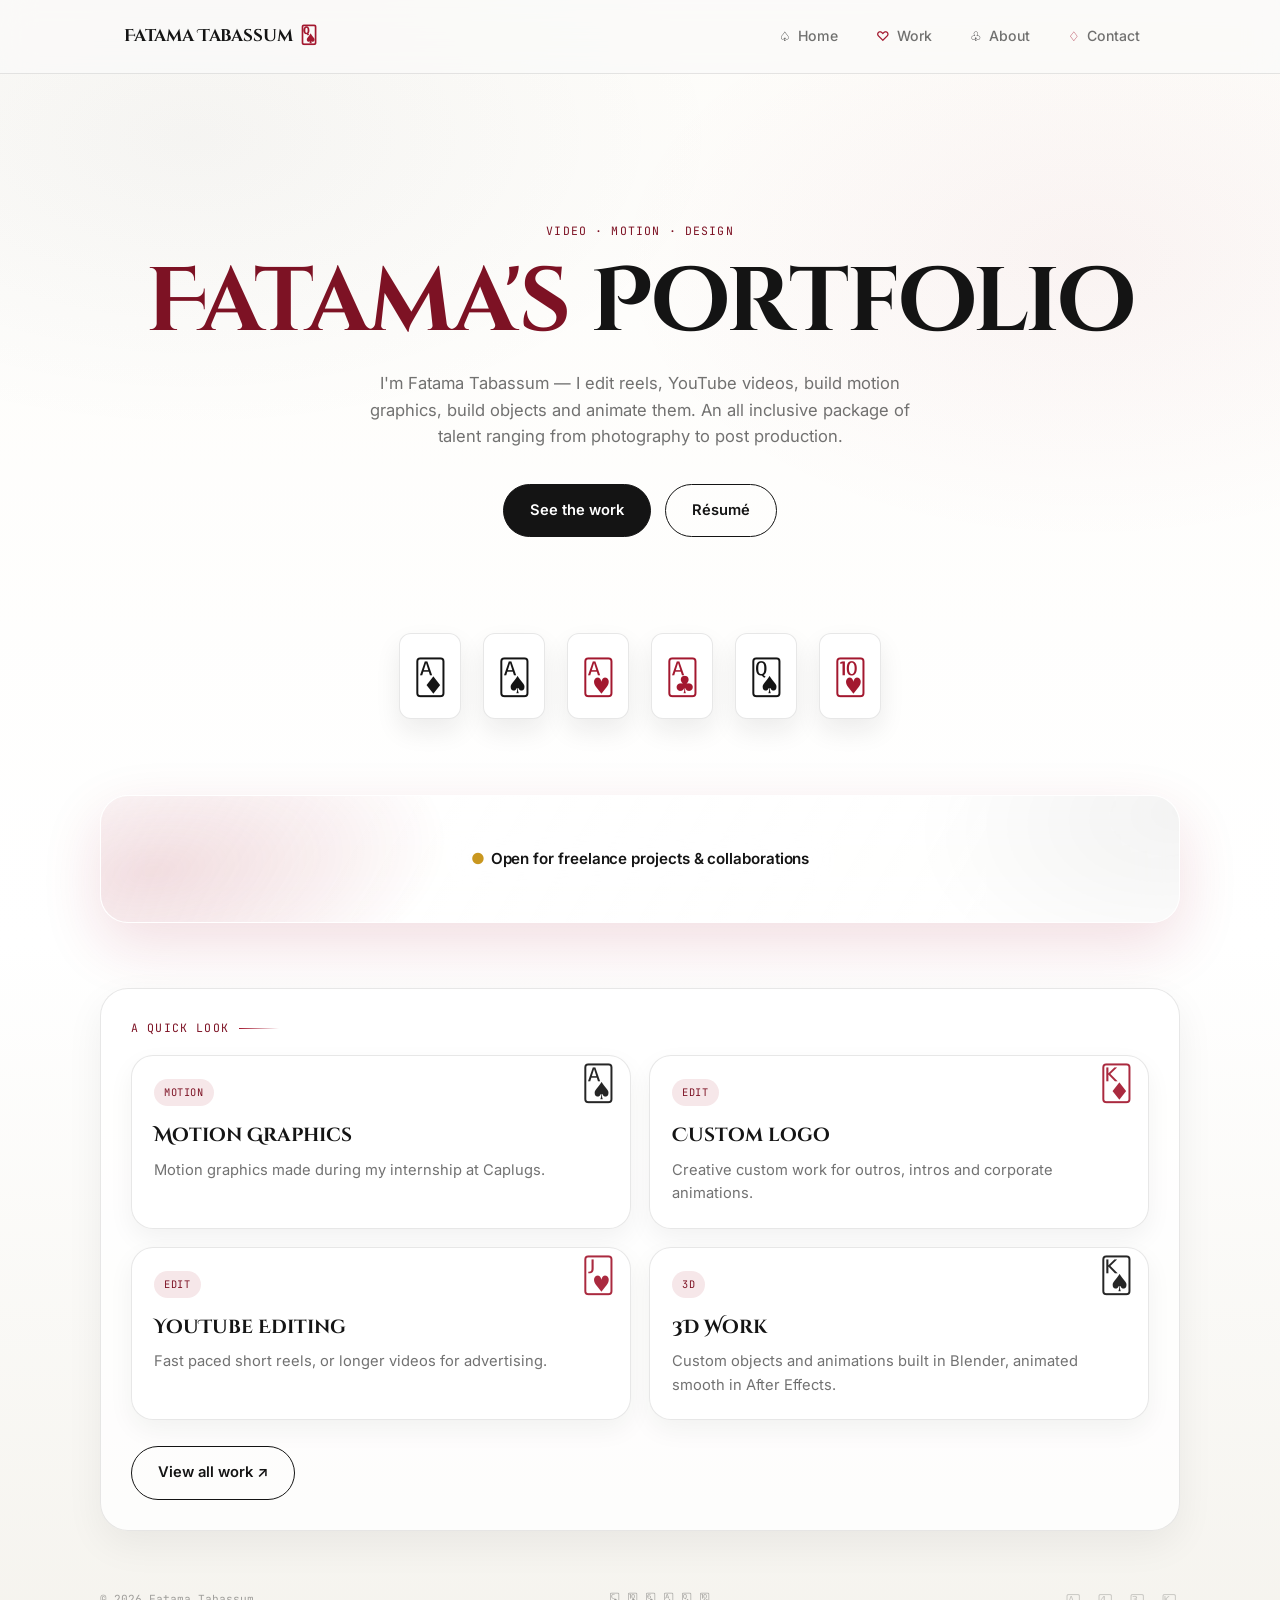
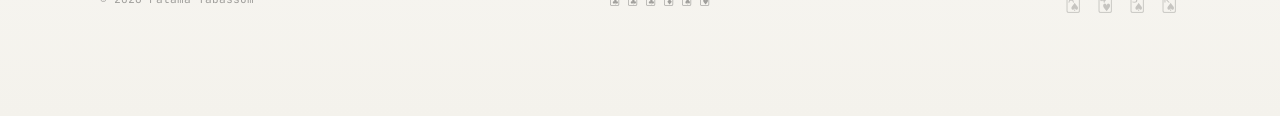
==== commit 42f89f71: "Modify card faces and add new flip cards Updated card faces and added new cards with symbols." ====
--- a/index.html
+++ b/index.html
@@ -13,7 +13,9 @@
 <body data-page="home">
 <header class="top">
   <div class="nav">
-    <a class="brand" href="index.html">Fatama Tabassum <span class="dot">&#9824;</span></a>
+<a class="brand" href="index.html">
+  Fatama Tabassum <span class="dot">🂭</span>
+</a>    
     <nav class="nav-links">
   <a href="index.html" data-page="home"><span class="suit black">♤</span>Home</a>
   <a href="projects.html" data-page="work"><span class="suit red">♡</span>Work</a>
@@ -35,22 +37,32 @@
   <div class="flip-row">
   <div class="flip-card">
     <div class="flip-face suit-black">🃁</div>
-    <div class="flip-face back">FT</div>
+    <div class="flip-face back">⚀</div>
   </div>
 
   <div class="flip-card">
     <div class="flip-face suit-black">🂡</div>
-    <div class="flip-face back">FT</div>
+    <div class="flip-face back">⚁</div>
   </div>
 
   <div class="flip-card">
     <div class="flip-face suit-red">🂱</div>
-    <div class="flip-face back">FT</div>
+    <div class="flip-face back">⚂</div>
   </div>
 
   <div class="flip-card">
     <div class="flip-face suit-red">🃑</div>
-    <div class="flip-face back">FT</div>
+    <div class="flip-face back">⚃</div>
+  </div>
+
+  <div class="flip-card">
+    <div class="flip-face suit-black">🂭</div>
+    <div class="flip-face back">⚄</div>
+  </div>
+
+  <div class="flip-card">
+    <div class="flip-face suit-red">🂺</div>
+    <div class="flip-face back">⚅</div>
   </div>
 </div>
   
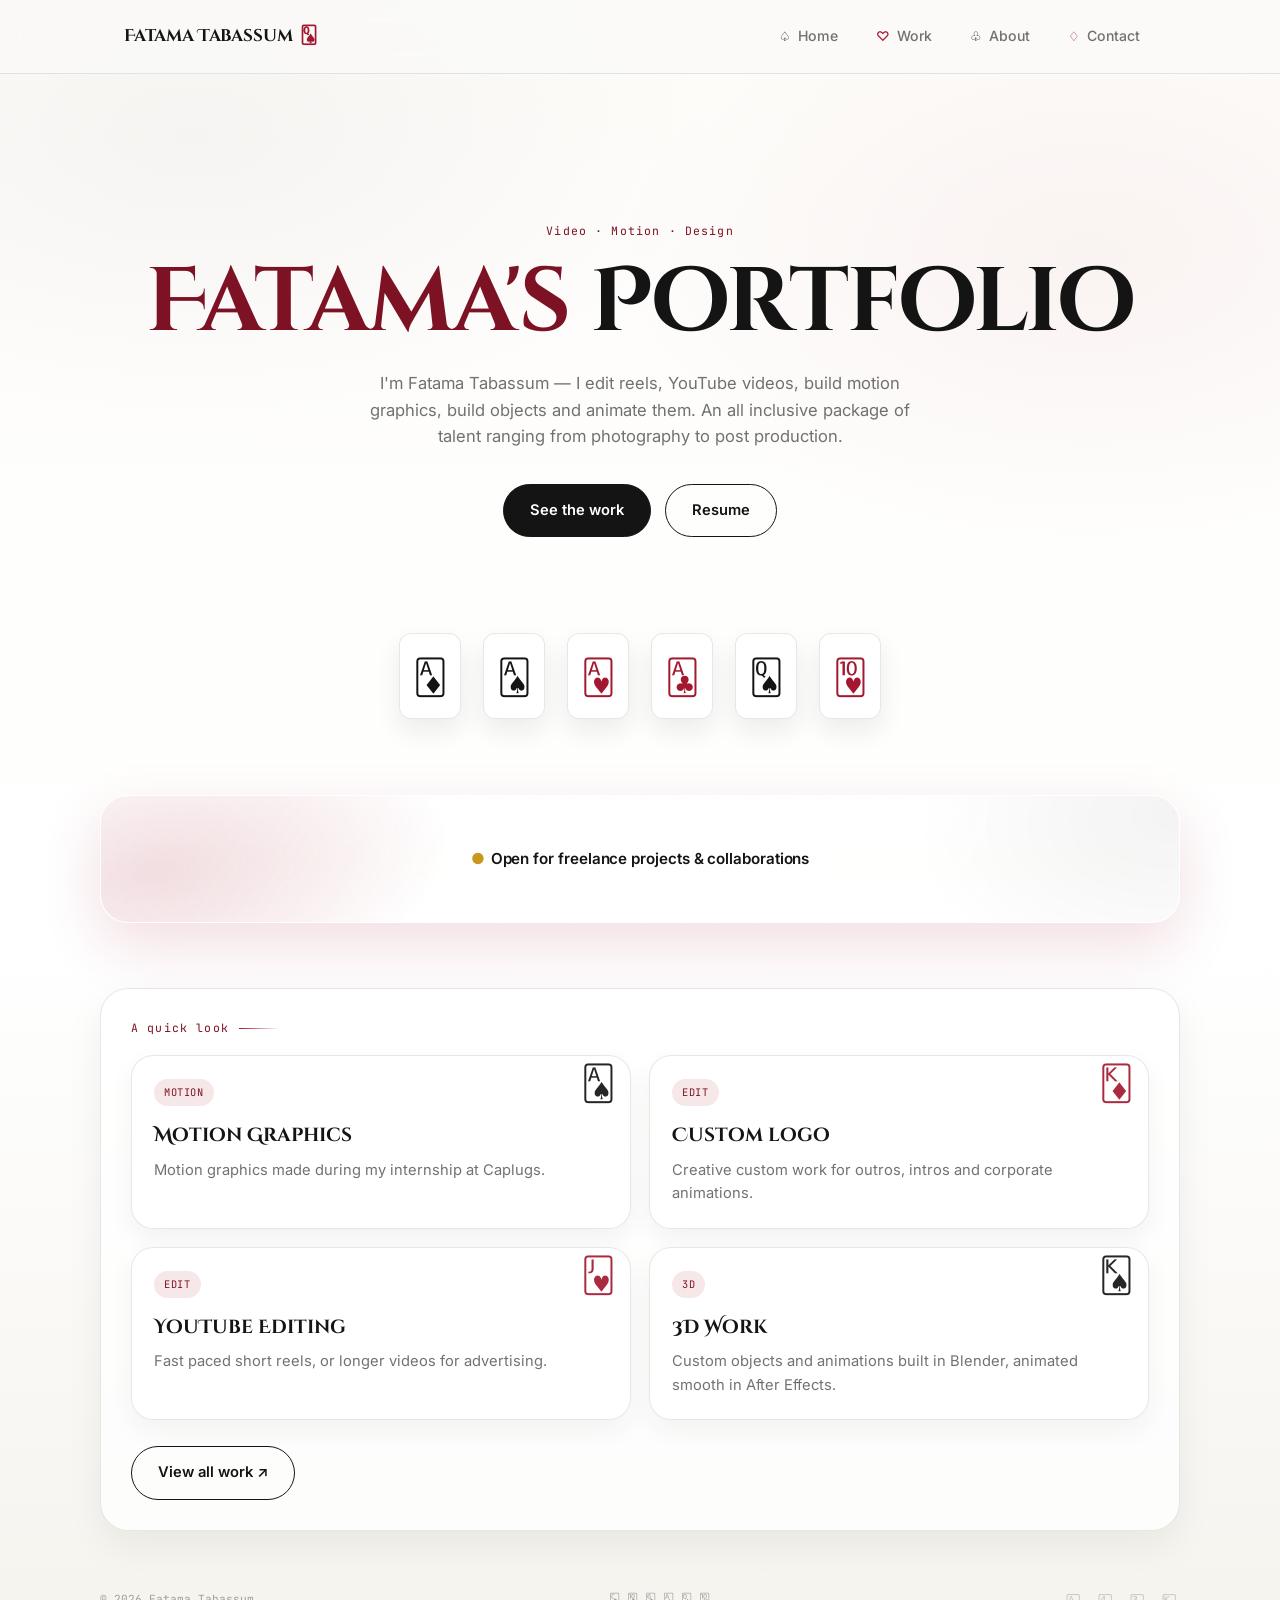
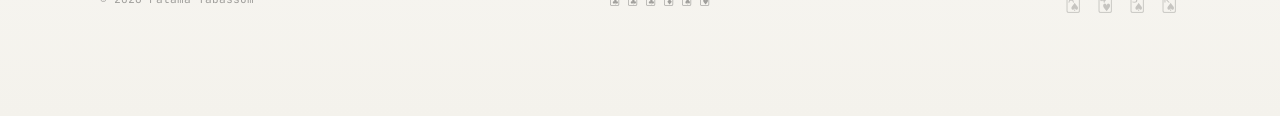
==== commit b7d88da3: "Update resume link to point to PDF file" ====
--- a/index.html
+++ b/index.html
@@ -31,7 +31,12 @@
     <p class="lede reveal reveal-delay-2">I'm Fatama Tabassum — I edit reels, YouTube videos, build motion graphics, build objects and animate them. An all inclusive package of talent ranging from photography to post production.</p>
     <div class="actions reveal reveal-delay-3">
       <a href="projects.html" class="btn primary">See the work</a>
-      <a href="about.html#resume" class="btn ghost">Résumé</a>
+      <a href="Resume%20Graphic%20Design%20.pdf" 
+   class="btn ghost" 
+   target="_blank" 
+   rel="noopener noreferrer">
+   Resume
+</a>
     </div>
   </div>
   <div class="flip-row">
--- a/style.css
+++ b/style.css
@@ -144,7 +144,7 @@
   font-family: var(--mono);
   font-size: 0.72rem;
   letter-spacing: 0.1em;
-  text-transform: uppercase;
+  text-transform: none;
   color: var(--accent-ink);
   display: flex;
   align-items: center;
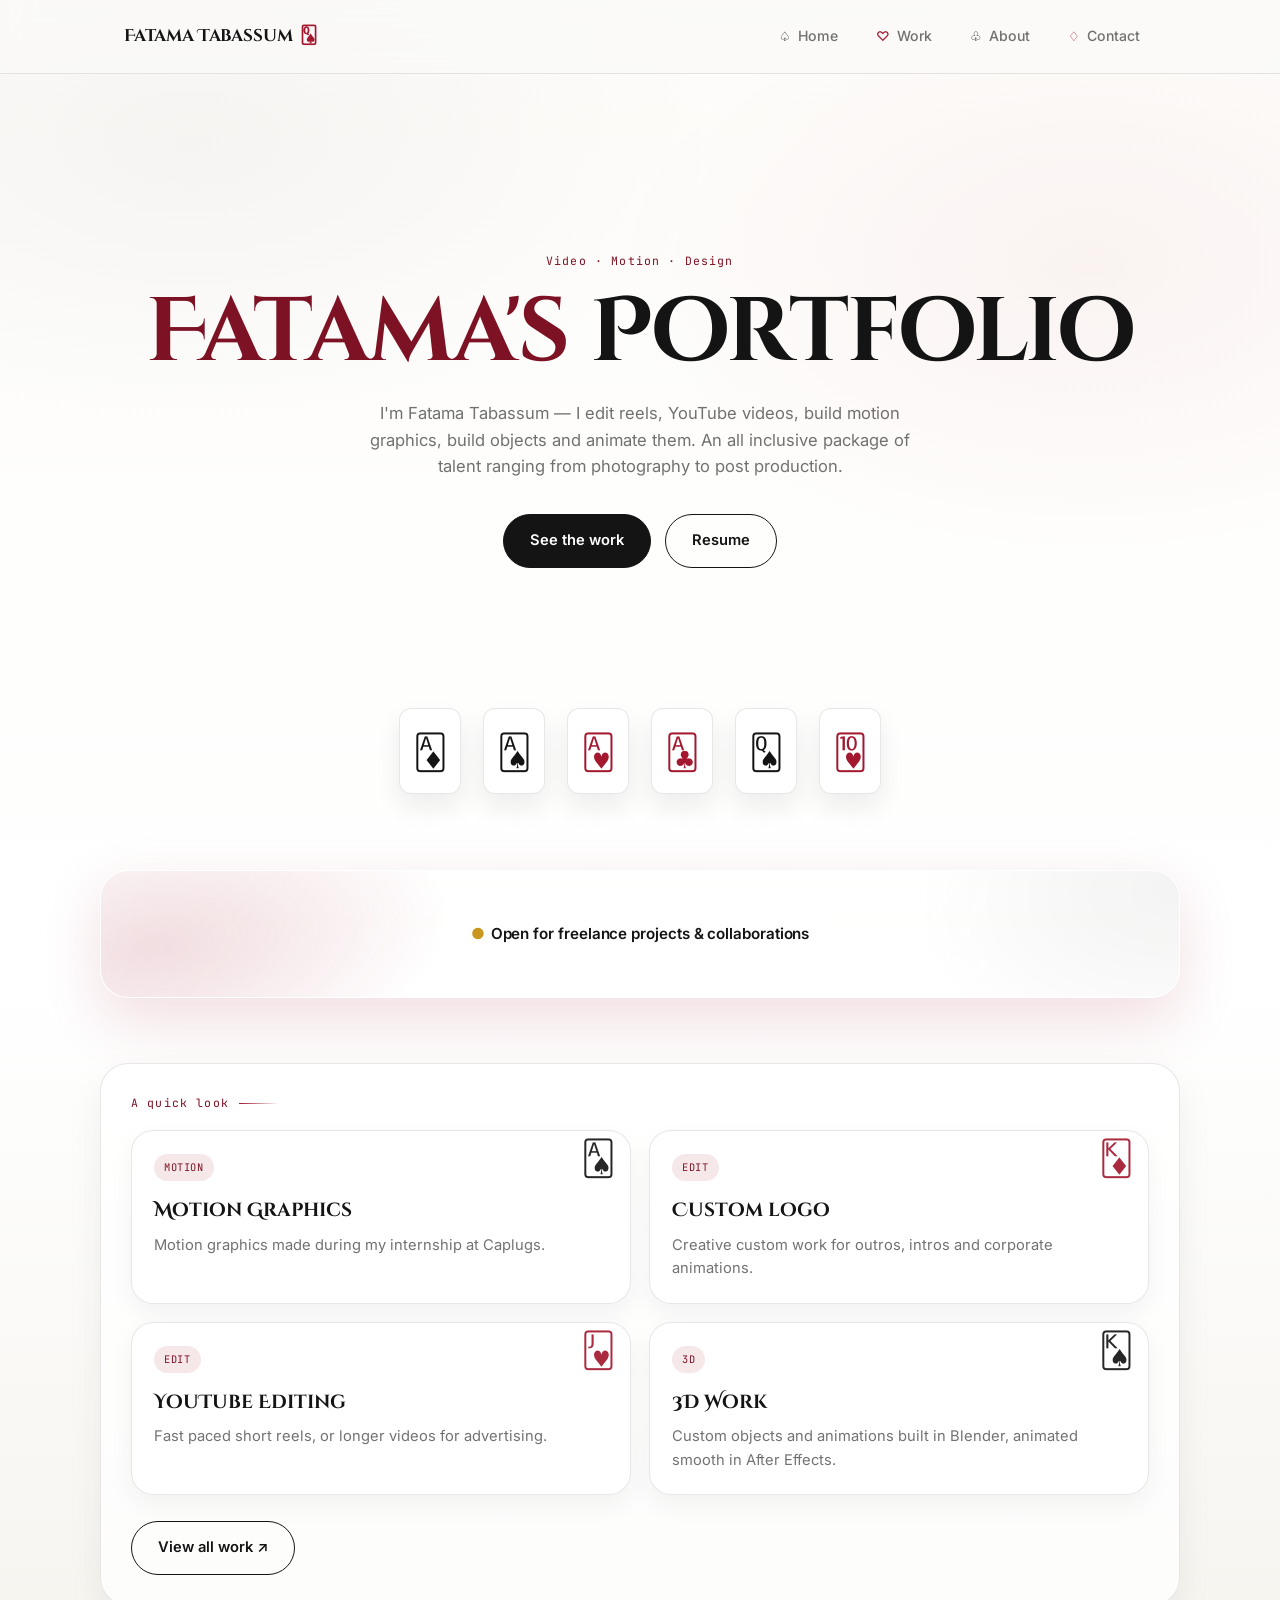
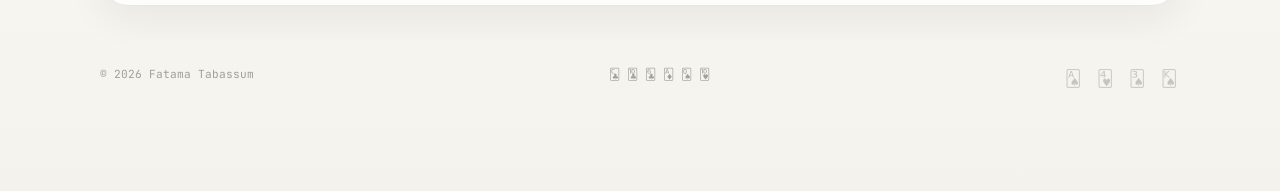
==== commit 0f692d39: "Add styles for hero content visibility and layout Added CSS styles to fix visibility issues and redu" ====
--- a/index.html
+++ b/index.html
@@ -9,6 +9,42 @@
 <link rel="preconnect" href="https://fonts.gstatic.com" crossorigin />
 <link href="https://fonts.googleapis.com/css2?family=Cinzel+Decorative:wght@400;700;900&family=Inter:wght@400;500;600;700&family=JetBrains+Mono:wght@400;500&display=swap" rel="stylesheet" />
 <link rel="stylesheet" href="style.css" />
+<style>
+/* Fix hidden hero content */
+.hero-center .reveal {
+  opacity: 1 !important;
+  visibility: visible !important;
+  transform: none !important;
+  filter: none !important;
+}
+
+/* Reduce the large empty hero area */
+.hero-center {
+  min-height: auto !important;
+  padding: 90px 20px 65px !important;
+}
+
+.hero-center .mega,
+.hero-center .pop,
+.hero-center .eyebrow,
+.hero-center .lede,
+.hero-center .actions {
+  opacity: 1 !important;
+  visibility: visible !important;
+}
+
+/* Keep the title visible on tablets and phones */
+@media (max-width: 768px) {
+  .hero-center {
+    padding: 65px 18px 45px !important;
+  }
+
+  .mega {
+    font-size: clamp(2.7rem, 12vw, 5rem) !important;
+    line-height: 1.05 !important;
+  }
+}
+</style>
 </head>
 <body data-page="home">
 <header class="top">
--- a/style.css
+++ b/style.css
@@ -61,7 +61,6 @@
   font-style: normal;
   font-weight: 700;
   color: var(--accent-ink);
-}
 }
 
 /* ---------- reveal on scroll (blur-in) ---------- */
@@ -454,3 +453,198 @@
   gap: 10px;
 }
 .footer-cards{ font-size: 1rem; letter-spacing: 3px; opacity: .55; }
+
+.caplugs-showcase {
+  margin-top: 70px;
+}
+
+.showcase-heading {
+  max-width: 760px;
+  margin-bottom: 36px;
+}
+
+.showcase-heading h2 {
+  margin: 10px 0 14px;
+  color: var(--ink);
+  font-family: var(--display);
+  font-size: clamp(1.7rem, 3.6vw, 2.6rem);
+  font-weight: 600;
+}
+
+showcase-heading p {
+  color: var(--ink-soft);
+  line-height: 1.7;
+}
+
+video-category {
+  margin: 42px 0 20px;
+  color: var(--accent-ink);
+  font-family: var(--display);
+  font-size: 1.35rem;
+  font-weight: 600;
+}
+}
+
+.video-grid {
+  display: grid;
+  gap: 24px;
+}
+
+.landscape-grid {
+  grid-template-columns: repeat(2, minmax(0, 1fr));
+}
+
+.shorts-grid {
+  grid-template-columns: repeat(3, minmax(0, 1fr));
+}
+
+.video-card {
+  padding: 14px;
+  background: #fff;
+  border: 1px solid var(--border);
+  border-radius: 22px;
+  box-shadow: 0 10px 26px rgba(20,20,20,.05);
+  overflow: hidden;
+  transition:
+    transform .25s var(--ease),
+    box-shadow .25s var(--ease);
+}
+.video-card:hover {
+  transform: translateY(-5px);
+  box-shadow: 0 18px 42px rgba(20,20,20,.09);
+}
+
+video-card p {
+  margin: 14px 4px 4px;
+  color: var(--ink);
+  font-family: var(--display);
+  font-size: 1rem;
+  font-weight: 600;
+}
+
+.video-embed {
+  width: 100%;
+  overflow: hidden;
+  border-radius: 12px;
+  background: #000;
+}
+
+.video-embed.landscape {
+  aspect-ratio: 16 / 9;
+}
+
+.video-embed.vertical {
+  aspect-ratio: 9 / 16;
+}
+
+.video-embed iframe {
+  width: 100%;
+  height: 100%;
+  display: block;
+  border: 0;
+}
+
+@media (max-width: 800px) {
+  .landscape-grid {
+    grid-template-columns: 1fr;
+  }
+
+  .shorts-grid {
+    grid-template-columns: repeat(2, minmax(0, 1fr));
+  }
+}
+
+@media (max-width: 520px) {
+  .shorts-grid {
+    grid-template-columns: 1fr;
+  }
+}
+/* ---------- compact Caplugs video showcase ---------- */
+
+.caplugs-showcase {
+  margin-top: 80px;
+}
+
+.showcase-heading {
+  max-width: 680px;
+  margin-bottom: 30px;
+}
+
+.showcase-heading h2 {
+  margin: 10px 0 14px;
+  color: var(--ink);
+  font-family: var(--display);
+  font-size: clamp(1.7rem, 3.6vw, 2.6rem);
+  font-weight: 600;
+}
+
+.showcase-heading p {
+  color: var(--ink-soft);
+  line-height: 1.7;
+}
+
+.video-grid.landscape-grid {
+  display: grid;
+  grid-template-columns: repeat(4, minmax(0, 1fr));
+  gap: 16px;
+}
+
+.video-card {
+  min-width: 0;
+  padding: 10px;
+  background: #fff;
+  border: 1px solid var(--border);
+  border-radius: 18px;
+  box-shadow: 0 8px 22px rgba(20,20,20,.05);
+  overflow: hidden;
+  transition:
+    transform .25s var(--ease),
+    box-shadow .25s var(--ease);
+}
+
+.video-card:hover {
+  transform: translateY(-4px);
+  box-shadow: 0 15px 34px rgba(20,20,20,.10);
+}
+
+.video-embed {
+  width: 100%;
+  overflow: hidden;
+  background: #000;
+  border-radius: 11px;
+}
+
+.video-embed.landscape {
+  aspect-ratio: 16 / 9;
+}
+
+.video-embed iframe {
+  width: 100%;
+  height: 100%;
+  display: block;
+  border: 0;
+}
+
+.video-tag {
+  margin: 12px 2px 7px;
+}
+
+.video-card h3 {
+  margin: 0 2px 4px;
+  font-family: var(--display);
+  font-size: 0.9rem;
+  font-weight: 600;
+  line-height: 1.35;
+}
+
+@media (max-width: 900px) {
+  .video-grid.landscape-grid {
+    grid-template-columns: repeat(2, minmax(0, 1fr));
+  }
+}
+
+@media (max-width: 520px) {
+  .video-grid.landscape-grid {
+    grid-template-columns: 1fr;
+  }
+}
